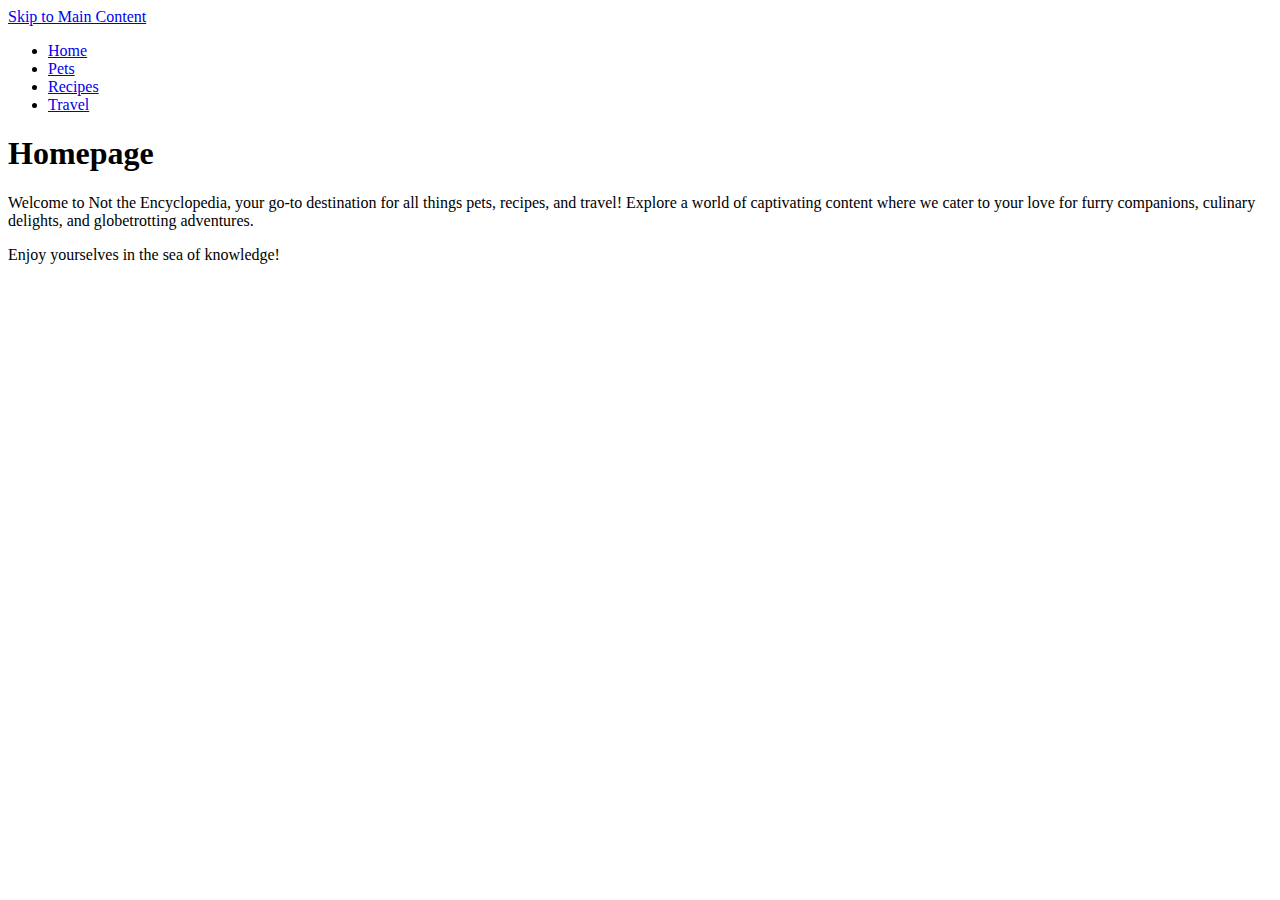
==== index.html @ 576afd10 "initial commit" ====
<!DOCTYPE html>
<html lang="en">
<head>
    <meta charset="UTF-8">
    <meta name="viewport" content="width=device-width, initial-scale=1.0">
    <title>Homepage</title>
</head>
<body>
    <a href = "#main">Skip to Main Content</a>
    <header>
        <nav>
            <ul>
                <li><a href = "index.html">Home</a></li>
                <li><a href = "pets.html">Pets</a></li>
                <li><a href = "recipes.html">Recipes</a></li>
                <li><a href = "travel.html">Travel</a></li>
            </ul>
        </nav>
        <h1>Homepage</h1>

    </header>
    <main id="main">
        <!-- <h1>Homepage</h1> -->
        <div>
            <p>Welcome to Not the Encyclopedia, your go-to destination for all things pets, recipes, and travel! Explore a world of captivating content where we cater to your love for furry companions, culinary delights, and globetrotting adventures. </p>

        </div>

        <div>Enjoy yourselves in the sea of knowledge! </div>
            
            <!-- Jackie Wolf -->
    
        <div></div>
        <div></div>
        <div></div>
        <div></div>
    </main>
    
</body>
</html>
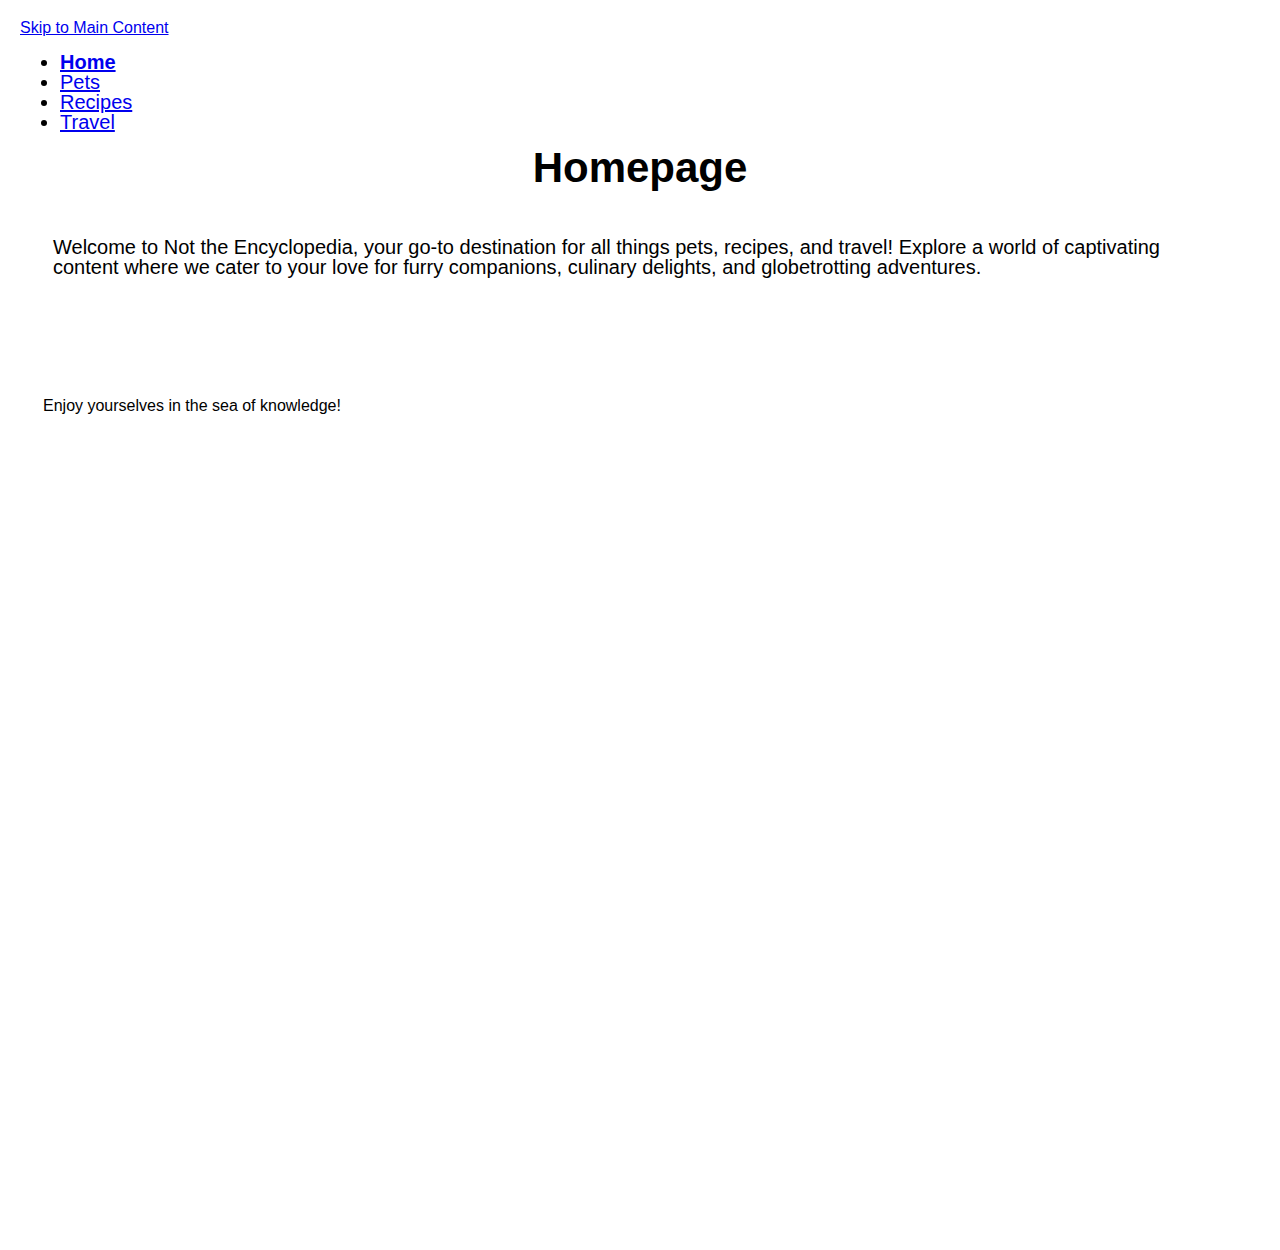
==== commit 23a3ce22: "test it" ====
--- a/index.html
+++ b/index.html
@@ -3,14 +3,23 @@
 <head>
     <meta charset="UTF-8">
     <meta name="viewport" content="width=device-width, initial-scale=1.0">
+    <link rel="stylesheet" href="css/html5reset.css">
+    <link rel="stylesheet" href="css/style.css">
+    <style> 
+        @media (max-width: 500px) {
+            .hidden-mobile {
+                display: none;
+            }
+        }
+    </style>
     <title>Homepage</title>
 </head>
 <body>
-    <a href = "#main">Skip to Main Content</a>
+    <a href = "#main" class="hidden-mobile">Skip to Main Content</a>
     <header>
         <nav>
             <ul>
-                <li><a href = "index.html">Home</a></li>
+                <li class="active"><a href = "index.html">Home</a></li>
                 <li><a href = "pets.html">Pets</a></li>
                 <li><a href = "recipes.html">Recipes</a></li>
                 <li><a href = "travel.html">Travel</a></li>
--- a/css/style.css
+++ b/css/style.css
@@ -0,0 +1,71 @@
+body {
+    font-family: Arial, Helvetica, sans-serif;
+    background-color: #ffffff;
+    color: #000000;
+    margin: 20px;
+}
+
+h1 {
+    font-size: 42px;
+    text-align: center;
+    padding: 15px;
+    font-weight: bolder;
+}
+
+h2 {
+    font-size: 30px;
+    font-weight: bold;
+    color: #0d0d0d;
+    padding: 10px;
+}
+
+h3 {
+    font-size: 24px;
+    font-weight: bold;
+    color: #0d0d0d;
+    padding: 15px;
+}
+
+p {
+    font-size: 20px;
+    padding: 10px;
+}
+
+div {
+    min-height: 125px;
+    height: auto;
+    padding: 20px;
+    border: 3px solid #ffffff;
+}
+
+.active {
+    font-weight: bolder;
+}
+
+.grid-container {
+    display: grid;
+}
+
+.photos {
+    display: grid;
+    grid-template-columns: 1fr;
+
+}
+
+img {
+    width: 250px;
+}
+
+ul {
+    display: block;
+    list-style-type: disc;
+    margin-top: 1em;
+    margin-bottom: 1 em;
+    margin-left: 0;
+    margin-right: 0;
+    padding-left: 40px;
+}
+
+li {
+    font-size: 20px;
+}